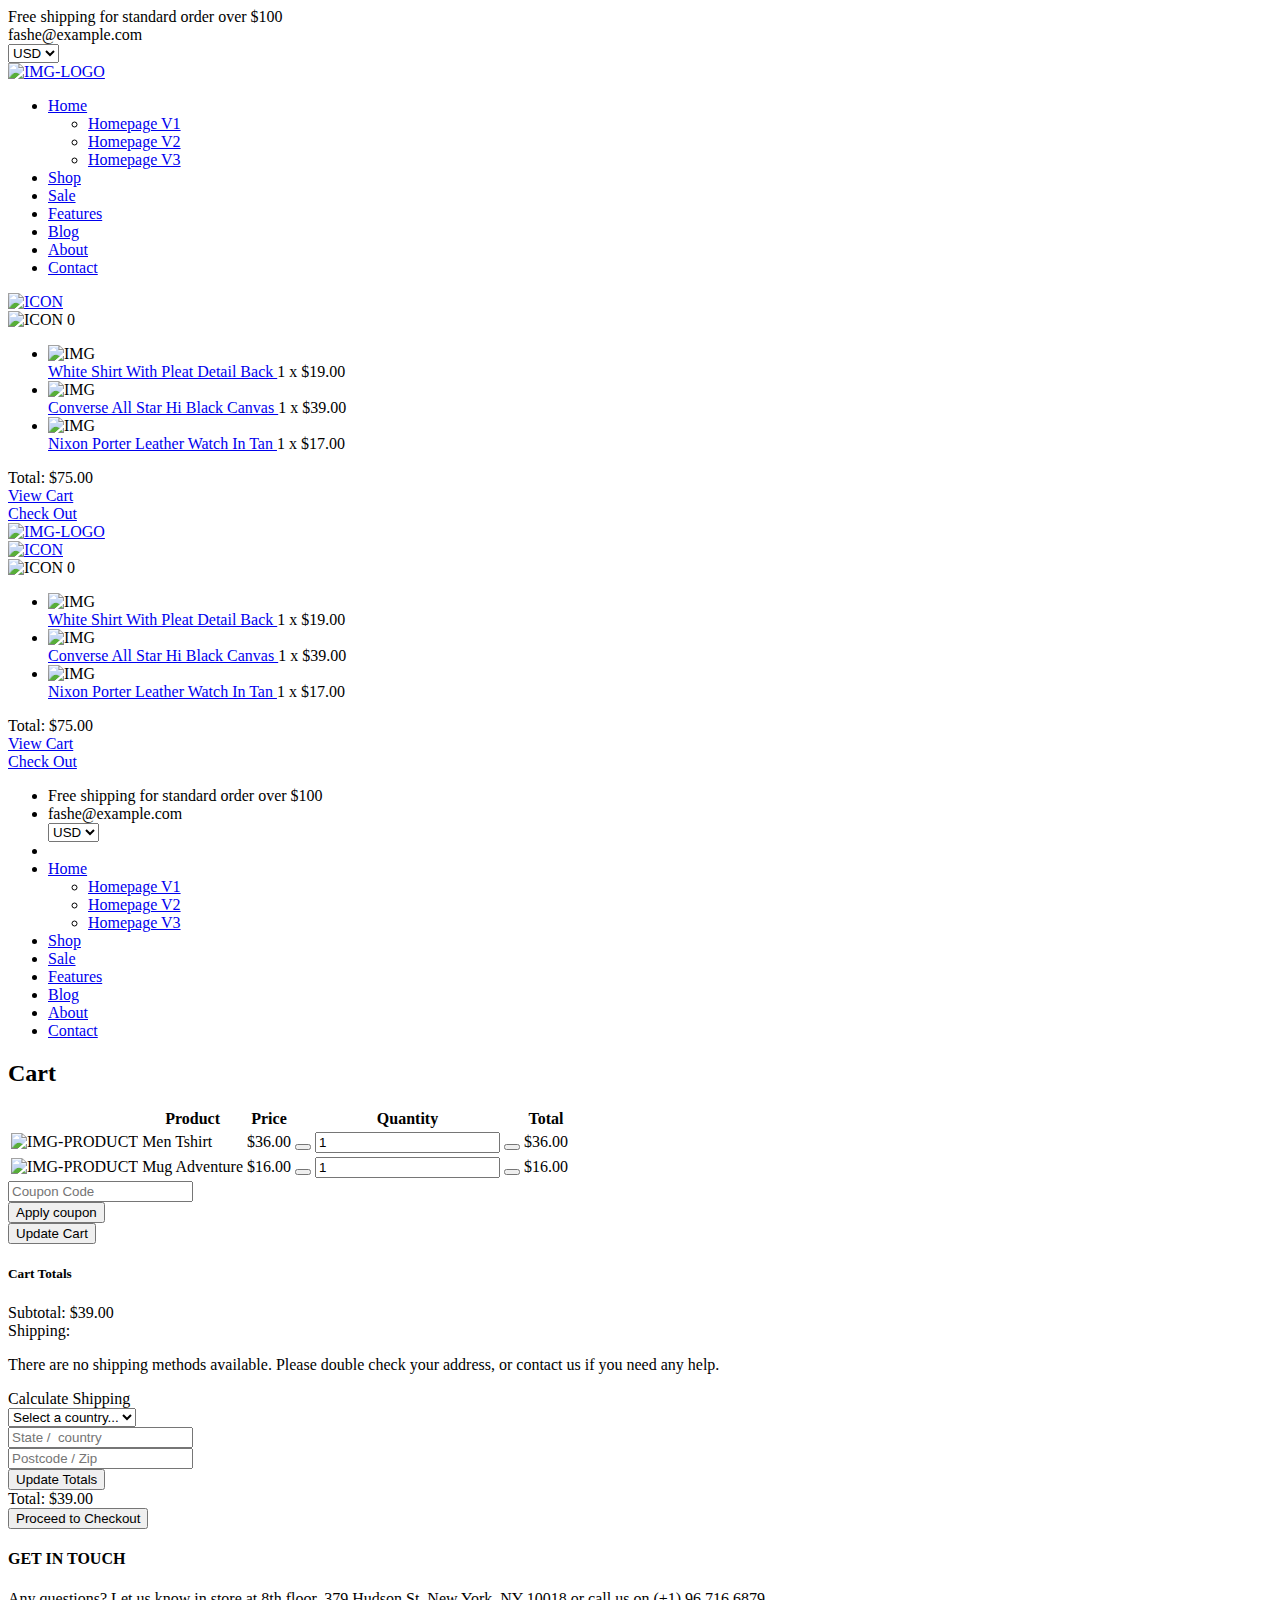
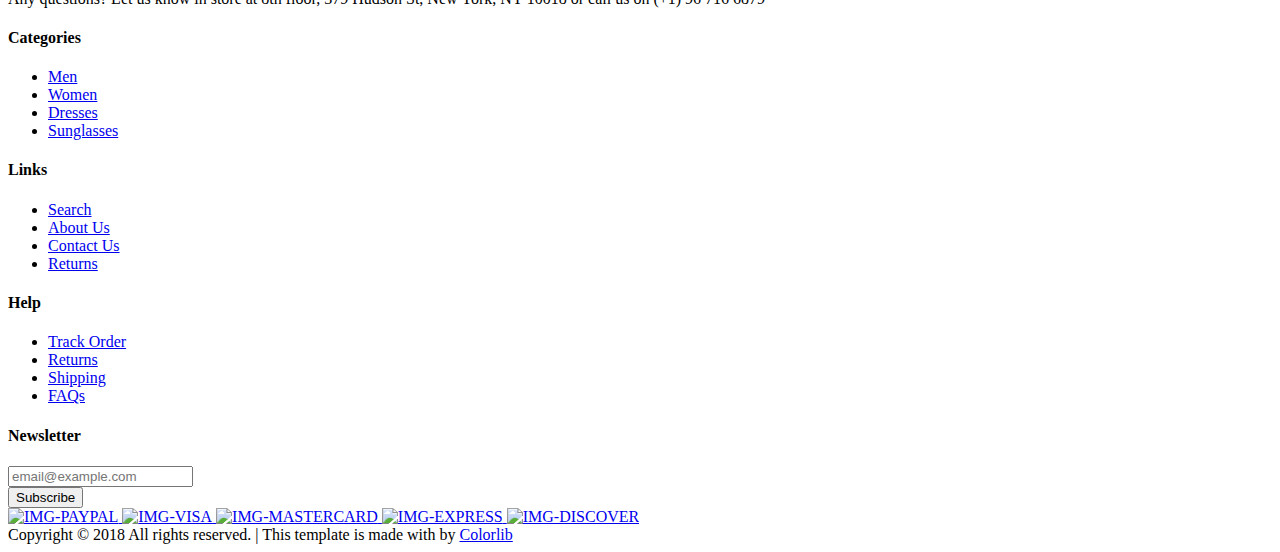
==== templates/cart.html @ 01aaade7 "init" ====
<!DOCTYPE html>
<html lang="en">
<head>
	<title>Cart</title>
	<meta charset="UTF-8">
	<meta name="viewport" content="width=device-width, initial-scale=1">
<!--===============================================================================================-->
	<link rel="icon" type="image/png" href="images/icons/favicon.png"/>
<!--===============================================================================================-->
	<link rel="stylesheet" type="text/css" href="vendor/bootstrap/css/bootstrap.min.css">
<!--===============================================================================================-->
	<link rel="stylesheet" type="text/css" href="fonts/font-awesome-4.7.0/css/font-awesome.min.css">
<!--===============================================================================================-->
	<link rel="stylesheet" type="text/css" href="fonts/themify/themify-icons.css">
<!--===============================================================================================-->
	<link rel="stylesheet" type="text/css" href="fonts/Linearicons-Free-v1.0.0/icon-font.min.css">
<!--===============================================================================================-->
	<link rel="stylesheet" type="text/css" href="fonts/elegant-font/html-css/style.css">
<!--===============================================================================================-->
	<link rel="stylesheet" type="text/css" href="vendor/animate/animate.css">
<!--===============================================================================================-->
	<link rel="stylesheet" type="text/css" href="vendor/css-hamburgers/hamburgers.min.css">
<!--===============================================================================================-->
	<link rel="stylesheet" type="text/css" href="vendor/animsition/css/animsition.min.css">
<!--===============================================================================================-->
	<link rel="stylesheet" type="text/css" href="vendor/select2/select2.min.css">
<!--===============================================================================================-->
	<link rel="stylesheet" type="text/css" href="vendor/slick/slick.css">
<!--===============================================================================================-->
	<link rel="stylesheet" type="text/css" href="css/util.css">
	<link rel="stylesheet" type="text/css" href="css/main.css">
<!--===============================================================================================-->
</head>
<body class="animsition">

	<!-- Header -->
	<header class="header1">
		<!-- Header desktop -->
		<div class="container-menu-header">
			<div class="topbar">
				<div class="topbar-social">
					<a href="#" class="topbar-social-item fa fa-facebook"></a>
					<a href="#" class="topbar-social-item fa fa-instagram"></a>
					<a href="#" class="topbar-social-item fa fa-pinterest-p"></a>
					<a href="#" class="topbar-social-item fa fa-snapchat-ghost"></a>
					<a href="#" class="topbar-social-item fa fa-youtube-play"></a>
				</div>

				<span class="topbar-child1">
					Free shipping for standard order over $100
				</span>

				<div class="topbar-child2">
					<span class="topbar-email">
						fashe@example.com
					</span>

					<div class="topbar-language rs1-select2">
						<select class="selection-1" name="time">
							<option>USD</option>
							<option>EUR</option>
						</select>
					</div>
				</div>
			</div>

			<div class="wrap_header">
				<!-- Logo -->
				<a href="index.html" class="logo">
					<img src="images/icons/logo.png" alt="IMG-LOGO">
				</a>

				<!-- Menu -->
				<div class="wrap_menu">
					<nav class="menu">
						<ul class="main_menu">
							<li>
								<a href="index.html">Home</a>
								<ul class="sub_menu">
									<li><a href="index.html">Homepage V1</a></li>
									<li><a href="home-02.html">Homepage V2</a></li>
									<li><a href="home-03.html">Homepage V3</a></li>
								</ul>
							</li>

							<li>
								<a href="product.html">Shop</a>
							</li>

							<li class="sale-noti">
								<a href="product.html">Sale</a>
							</li>

							<li>
								<a href="cart.html">Features</a>
							</li>

							<li>
								<a href="blog.html">Blog</a>
							</li>

							<li>
								<a href="about.html">About</a>
							</li>

							<li>
								<a href="contact.html">Contact</a>
							</li>
						</ul>
					</nav>
				</div>

				<!-- Header Icon -->
				<div class="header-icons">
					<a href="#" class="header-wrapicon1 dis-block">
						<img src="images/icons/icon-header-01.png" class="header-icon1" alt="ICON">
					</a>

					<span class="linedivide1"></span>

					<div class="header-wrapicon2">
						<img src="images/icons/icon-header-02.png" class="header-icon1 js-show-header-dropdown" alt="ICON">
						<span class="header-icons-noti">0</span>

						<!-- Header cart noti -->
						<div class="header-cart header-dropdown">
							<ul class="header-cart-wrapitem">
								<li class="header-cart-item">
									<div class="header-cart-item-img">
										<img src="images/item-cart-01.jpg" alt="IMG">
									</div>

									<div class="header-cart-item-txt">
										<a href="#" class="header-cart-item-name">
											White Shirt With Pleat Detail Back
										</a>

										<span class="header-cart-item-info">
											1 x $19.00
										</span>
									</div>
								</li>

								<li class="header-cart-item">
									<div class="header-cart-item-img">
										<img src="images/item-cart-02.jpg" alt="IMG">
									</div>

									<div class="header-cart-item-txt">
										<a href="#" class="header-cart-item-name">
											Converse All Star Hi Black Canvas
										</a>

										<span class="header-cart-item-info">
											1 x $39.00
										</span>
									</div>
								</li>

								<li class="header-cart-item">
									<div class="header-cart-item-img">
										<img src="images/item-cart-03.jpg" alt="IMG">
									</div>

									<div class="header-cart-item-txt">
										<a href="#" class="header-cart-item-name">
											Nixon Porter Leather Watch In Tan
										</a>

										<span class="header-cart-item-info">
											1 x $17.00
										</span>
									</div>
								</li>
							</ul>

							<div class="header-cart-total">
								Total: $75.00
							</div>

							<div class="header-cart-buttons">
								<div class="header-cart-wrapbtn">
									<!-- Button -->
									<a href="cart.html" class="flex-c-m size1 bg1 bo-rad-20 hov1 s-text1 trans-0-4">
										View Cart
									</a>
								</div>

								<div class="header-cart-wrapbtn">
									<!-- Button -->
									<a href="#" class="flex-c-m size1 bg1 bo-rad-20 hov1 s-text1 trans-0-4">
										Check Out
									</a>
								</div>
							</div>
						</div>
					</div>
				</div>
			</div>
		</div>

		<!-- Header Mobile -->
		<div class="wrap_header_mobile">
			<!-- Logo moblie -->
			<a href="index.html" class="logo-mobile">
				<img src="images/icons/logo.png" alt="IMG-LOGO">
			</a>

			<!-- Button show menu -->
			<div class="btn-show-menu">
				<!-- Header Icon mobile -->
				<div class="header-icons-mobile">
					<a href="#" class="header-wrapicon1 dis-block">
						<img src="images/icons/icon-header-01.png" class="header-icon1" alt="ICON">
					</a>

					<span class="linedivide2"></span>

					<div class="header-wrapicon2">
						<img src="images/icons/icon-header-02.png" class="header-icon1 js-show-header-dropdown" alt="ICON">
						<span class="header-icons-noti">0</span>

						<!-- Header cart noti -->
						<div class="header-cart header-dropdown">
							<ul class="header-cart-wrapitem">
								<li class="header-cart-item">
									<div class="header-cart-item-img">
										<img src="images/item-cart-01.jpg" alt="IMG">
									</div>

									<div class="header-cart-item-txt">
										<a href="#" class="header-cart-item-name">
											White Shirt With Pleat Detail Back
										</a>

										<span class="header-cart-item-info">
											1 x $19.00
										</span>
									</div>
								</li>

								<li class="header-cart-item">
									<div class="header-cart-item-img">
										<img src="images/item-cart-02.jpg" alt="IMG">
									</div>

									<div class="header-cart-item-txt">
										<a href="#" class="header-cart-item-name">
											Converse All Star Hi Black Canvas
										</a>

										<span class="header-cart-item-info">
											1 x $39.00
										</span>
									</div>
								</li>

								<li class="header-cart-item">
									<div class="header-cart-item-img">
										<img src="images/item-cart-03.jpg" alt="IMG">
									</div>

									<div class="header-cart-item-txt">
										<a href="#" class="header-cart-item-name">
											Nixon Porter Leather Watch In Tan
										</a>

										<span class="header-cart-item-info">
											1 x $17.00
										</span>
									</div>
								</li>
							</ul>

							<div class="header-cart-total">
								Total: $75.00
							</div>

							<div class="header-cart-buttons">
								<div class="header-cart-wrapbtn">
									<!-- Button -->
									<a href="cart.html" class="flex-c-m size1 bg1 bo-rad-20 hov1 s-text1 trans-0-4">
										View Cart
									</a>
								</div>

								<div class="header-cart-wrapbtn">
									<!-- Button -->
									<a href="#" class="flex-c-m size1 bg1 bo-rad-20 hov1 s-text1 trans-0-4">
										Check Out
									</a>
								</div>
							</div>
						</div>
					</div>
				</div>

				<div class="btn-show-menu-mobile hamburger hamburger--squeeze">
					<span class="hamburger-box">
						<span class="hamburger-inner"></span>
					</span>
				</div>
			</div>
		</div>

		<!-- Menu Mobile -->
		<div class="wrap-side-menu" >
			<nav class="side-menu">
				<ul class="main-menu">
					<li class="item-topbar-mobile p-l-20 p-t-8 p-b-8">
						<span class="topbar-child1">
							Free shipping for standard order over $100
						</span>
					</li>

					<li class="item-topbar-mobile p-l-20 p-t-8 p-b-8">
						<div class="topbar-child2-mobile">
							<span class="topbar-email">
								fashe@example.com
							</span>

							<div class="topbar-language rs1-select2">
								<select class="selection-1" name="time">
									<option>USD</option>
									<option>EUR</option>
								</select>
							</div>
						</div>
					</li>

					<li class="item-topbar-mobile p-l-10">
						<div class="topbar-social-mobile">
							<a href="#" class="topbar-social-item fa fa-facebook"></a>
							<a href="#" class="topbar-social-item fa fa-instagram"></a>
							<a href="#" class="topbar-social-item fa fa-pinterest-p"></a>
							<a href="#" class="topbar-social-item fa fa-snapchat-ghost"></a>
							<a href="#" class="topbar-social-item fa fa-youtube-play"></a>
						</div>
					</li>

					<li class="item-menu-mobile">
						<a href="index.html">Home</a>
						<ul class="sub-menu">
							<li><a href="index.html">Homepage V1</a></li>
							<li><a href="home-02.html">Homepage V2</a></li>
							<li><a href="home-03.html">Homepage V3</a></li>
						</ul>
						<i class="arrow-main-menu fa fa-angle-right" aria-hidden="true"></i>
					</li>

					<li class="item-menu-mobile">
						<a href="product.html">Shop</a>
					</li>

					<li class="item-menu-mobile">
						<a href="product.html">Sale</a>
					</li>

					<li class="item-menu-mobile">
						<a href="cart.html">Features</a>
					</li>

					<li class="item-menu-mobile">
						<a href="blog.html">Blog</a>
					</li>

					<li class="item-menu-mobile">
						<a href="about.html">About</a>
					</li>

					<li class="item-menu-mobile">
						<a href="contact.html">Contact</a>
					</li>
				</ul>
			</nav>
		</div>
	</header>

	<!-- Title Page -->
	<section class="bg-title-page p-t-40 p-b-50 flex-col-c-m" style="background-image: url(images/heading-pages-01.jpg);">
		<h2 class="l-text2 t-center">
			Cart
		</h2>
	</section>

	<!-- Cart -->
	<section class="cart bgwhite p-t-70 p-b-100">
		<div class="container">
			<!-- Cart item -->
			<div class="container-table-cart pos-relative">
				<div class="wrap-table-shopping-cart bgwhite">
					<table class="table-shopping-cart">
						<tr class="table-head">
							<th class="column-1"></th>
							<th class="column-2">Product</th>
							<th class="column-3">Price</th>
							<th class="column-4 p-l-70">Quantity</th>
							<th class="column-5">Total</th>
						</tr>

						<tr class="table-row">
							<td class="column-1">
								<div class="cart-img-product b-rad-4 o-f-hidden">
									<img src="images/item-10.jpg" alt="IMG-PRODUCT">
								</div>
							</td>
							<td class="column-2">Men Tshirt</td>
							<td class="column-3">$36.00</td>
							<td class="column-4">
								<div class="flex-w bo5 of-hidden w-size17">
									<button class="btn-num-product-down color1 flex-c-m size7 bg8 eff2">
										<i class="fs-12 fa fa-minus" aria-hidden="true"></i>
									</button>

									<input class="size8 m-text18 t-center num-product" type="number" name="num-product1" value="1">

									<button class="btn-num-product-up color1 flex-c-m size7 bg8 eff2">
										<i class="fs-12 fa fa-plus" aria-hidden="true"></i>
									</button>
								</div>
							</td>
							<td class="column-5">$36.00</td>
						</tr>

						<tr class="table-row">
							<td class="column-1">
								<div class="cart-img-product b-rad-4 o-f-hidden">
									<img src="images/item-05.jpg" alt="IMG-PRODUCT">
								</div>
							</td>
							<td class="column-2">Mug Adventure</td>
							<td class="column-3">$16.00</td>
							<td class="column-4">
								<div class="flex-w bo5 of-hidden w-size17">
									<button class="btn-num-product-down color1 flex-c-m size7 bg8 eff2">
										<i class="fs-12 fa fa-minus" aria-hidden="true"></i>
									</button>

									<input class="size8 m-text18 t-center num-product" type="number" name="num-product2" value="1">

									<button class="btn-num-product-up color1 flex-c-m size7 bg8 eff2">
										<i class="fs-12 fa fa-plus" aria-hidden="true"></i>
									</button>
								</div>
							</td>
							<td class="column-5">$16.00</td>
						</tr>
					</table>
				</div>
			</div>

			<div class="flex-w flex-sb-m p-t-25 p-b-25 bo8 p-l-35 p-r-60 p-lr-15-sm">
				<div class="flex-w flex-m w-full-sm">
					<div class="size11 bo4 m-r-10">
						<input class="sizefull s-text7 p-l-22 p-r-22" type="text" name="coupon-code" placeholder="Coupon Code">
					</div>

					<div class="size12 trans-0-4 m-t-10 m-b-10 m-r-10">
						<!-- Button -->
						<button class="flex-c-m sizefull bg1 bo-rad-23 hov1 s-text1 trans-0-4">
							Apply coupon
						</button>
					</div>
				</div>

				<div class="size10 trans-0-4 m-t-10 m-b-10">
					<!-- Button -->
					<button class="flex-c-m sizefull bg1 bo-rad-23 hov1 s-text1 trans-0-4">
						Update Cart
					</button>
				</div>
			</div>

			<!-- Total -->
			<div class="bo9 w-size18 p-l-40 p-r-40 p-t-30 p-b-38 m-t-30 m-r-0 m-l-auto p-lr-15-sm">
				<h5 class="m-text20 p-b-24">
					Cart Totals
				</h5>

				<!--  -->
				<div class="flex-w flex-sb-m p-b-12">
					<span class="s-text18 w-size19 w-full-sm">
						Subtotal:
					</span>

					<span class="m-text21 w-size20 w-full-sm">
						$39.00
					</span>
				</div>

				<!--  -->
				<div class="flex-w flex-sb bo10 p-t-15 p-b-20">
					<span class="s-text18 w-size19 w-full-sm">
						Shipping:
					</span>

					<div class="w-size20 w-full-sm">
						<p class="s-text8 p-b-23">
							There are no shipping methods available. Please double check your address, or contact us if you need any help.
						</p>

						<span class="s-text19">
							Calculate Shipping
						</span>

						<div class="rs2-select2 rs3-select2 rs4-select2 bo4 of-hidden w-size21 m-t-8 m-b-12">
							<select class="selection-2" name="country">
								<option>Select a country...</option>
								<option>US</option>
								<option>UK</option>
								<option>Japan</option>
							</select>
						</div>

						<div class="size13 bo4 m-b-12">
						<input class="sizefull s-text7 p-l-15 p-r-15" type="text" name="state" placeholder="State /  country">
						</div>

						<div class="size13 bo4 m-b-22">
							<input class="sizefull s-text7 p-l-15 p-r-15" type="text" name="postcode" placeholder="Postcode / Zip">
						</div>

						<div class="size14 trans-0-4 m-b-10">
							<!-- Button -->
							<button class="flex-c-m sizefull bg1 bo-rad-23 hov1 s-text1 trans-0-4">
								Update Totals
							</button>
						</div>
					</div>
				</div>

				<!--  -->
				<div class="flex-w flex-sb-m p-t-26 p-b-30">
					<span class="m-text22 w-size19 w-full-sm">
						Total:
					</span>

					<span class="m-text21 w-size20 w-full-sm">
						$39.00
					</span>
				</div>

				<div class="size15 trans-0-4">
					<!-- Button -->
					<button class="flex-c-m sizefull bg1 bo-rad-23 hov1 s-text1 trans-0-4">
						Proceed to Checkout
					</button>
				</div>
			</div>
		</div>
	</section>



	<!-- Footer -->
	<footer class="bg6 p-t-45 p-b-43 p-l-45 p-r-45">
		<div class="flex-w p-b-90">
			<div class="w-size6 p-t-30 p-l-15 p-r-15 respon3">
				<h4 class="s-text12 p-b-30">
					GET IN TOUCH
				</h4>

				<div>
					<p class="s-text7 w-size27">
						Any questions? Let us know in store at 8th floor, 379 Hudson St, New York, NY 10018 or call us on (+1) 96 716 6879
					</p>

					<div class="flex-m p-t-30">
						<a href="#" class="fs-18 color1 p-r-20 fa fa-facebook"></a>
						<a href="#" class="fs-18 color1 p-r-20 fa fa-instagram"></a>
						<a href="#" class="fs-18 color1 p-r-20 fa fa-pinterest-p"></a>
						<a href="#" class="fs-18 color1 p-r-20 fa fa-snapchat-ghost"></a>
						<a href="#" class="fs-18 color1 p-r-20 fa fa-youtube-play"></a>
					</div>
				</div>
			</div>

			<div class="w-size7 p-t-30 p-l-15 p-r-15 respon4">
				<h4 class="s-text12 p-b-30">
					Categories
				</h4>

				<ul>
					<li class="p-b-9">
						<a href="#" class="s-text7">
							Men
						</a>
					</li>

					<li class="p-b-9">
						<a href="#" class="s-text7">
							Women
						</a>
					</li>

					<li class="p-b-9">
						<a href="#" class="s-text7">
							Dresses
						</a>
					</li>

					<li class="p-b-9">
						<a href="#" class="s-text7">
							Sunglasses
						</a>
					</li>
				</ul>
			</div>

			<div class="w-size7 p-t-30 p-l-15 p-r-15 respon4">
				<h4 class="s-text12 p-b-30">
					Links
				</h4>

				<ul>
					<li class="p-b-9">
						<a href="#" class="s-text7">
							Search
						</a>
					</li>

					<li class="p-b-9">
						<a href="#" class="s-text7">
							About Us
						</a>
					</li>

					<li class="p-b-9">
						<a href="#" class="s-text7">
							Contact Us
						</a>
					</li>

					<li class="p-b-9">
						<a href="#" class="s-text7">
							Returns
						</a>
					</li>
				</ul>
			</div>

			<div class="w-size7 p-t-30 p-l-15 p-r-15 respon4">
				<h4 class="s-text12 p-b-30">
					Help
				</h4>

				<ul>
					<li class="p-b-9">
						<a href="#" class="s-text7">
							Track Order
						</a>
					</li>

					<li class="p-b-9">
						<a href="#" class="s-text7">
							Returns
						</a>
					</li>

					<li class="p-b-9">
						<a href="#" class="s-text7">
							Shipping
						</a>
					</li>

					<li class="p-b-9">
						<a href="#" class="s-text7">
							FAQs
						</a>
					</li>
				</ul>
			</div>

			<div class="w-size8 p-t-30 p-l-15 p-r-15 respon3">
				<h4 class="s-text12 p-b-30">
					Newsletter
				</h4>

				<form>
					<div class="effect1 w-size9">
						<input class="s-text7 bg6 w-full p-b-5" type="text" name="email" placeholder="email@example.com">
						<span class="effect1-line"></span>
					</div>

					<div class="w-size2 p-t-20">
						<!-- Button -->
						<button class="flex-c-m size2 bg4 bo-rad-23 hov1 m-text3 trans-0-4">
							Subscribe
						</button>
					</div>

				</form>
			</div>
		</div>

		<div class="t-center p-l-15 p-r-15">
			<a href="#">
				<img class="h-size2" src="images/icons/paypal.png" alt="IMG-PAYPAL">
			</a>

			<a href="#">
				<img class="h-size2" src="images/icons/visa.png" alt="IMG-VISA">
			</a>

			<a href="#">
				<img class="h-size2" src="images/icons/mastercard.png" alt="IMG-MASTERCARD">
			</a>

			<a href="#">
				<img class="h-size2" src="images/icons/express.png" alt="IMG-EXPRESS">
			</a>

			<a href="#">
				<img class="h-size2" src="images/icons/discover.png" alt="IMG-DISCOVER">
			</a>

			<div class="t-center s-text8 p-t-20">
				Copyright © 2018 All rights reserved. | This template is made with <i class="fa fa-heart-o" aria-hidden="true"></i> by <a href="https://colorlib.com" target="_blank">Colorlib</a>
			</div>
		</div>
	</footer>



	<!-- Back to top -->
	<div class="btn-back-to-top bg0-hov" id="myBtn">
		<span class="symbol-btn-back-to-top">
			<i class="fa fa-angle-double-up" aria-hidden="true"></i>
		</span>
	</div>

	<!-- Container Selection -->
	<div id="dropDownSelect1"></div>
	<div id="dropDownSelect2"></div>



<!--===============================================================================================-->
	<script type="text/javascript" src="vendor/jquery/jquery-3.2.1.min.js"></script>
<!--===============================================================================================-->
	<script type="text/javascript" src="vendor/animsition/js/animsition.min.js"></script>
<!--===============================================================================================-->
	<script type="text/javascript" src="vendor/bootstrap/js/popper.js"></script>
	<script type="text/javascript" src="vendor/bootstrap/js/bootstrap.min.js"></script>
<!--===============================================================================================-->
	<script type="text/javascript" src="vendor/select2/select2.min.js"></script>
	<script type="text/javascript">
		$(".selection-1").select2({
			minimumResultsForSearch: 20,
			dropdownParent: $('#dropDownSelect1')
		});

		$(".selection-2").select2({
			minimumResultsForSearch: 20,
			dropdownParent: $('#dropDownSelect2')
		});
	</script>
<!--===============================================================================================-->
	<script src="js/main.js"></script>

</body>
</html>
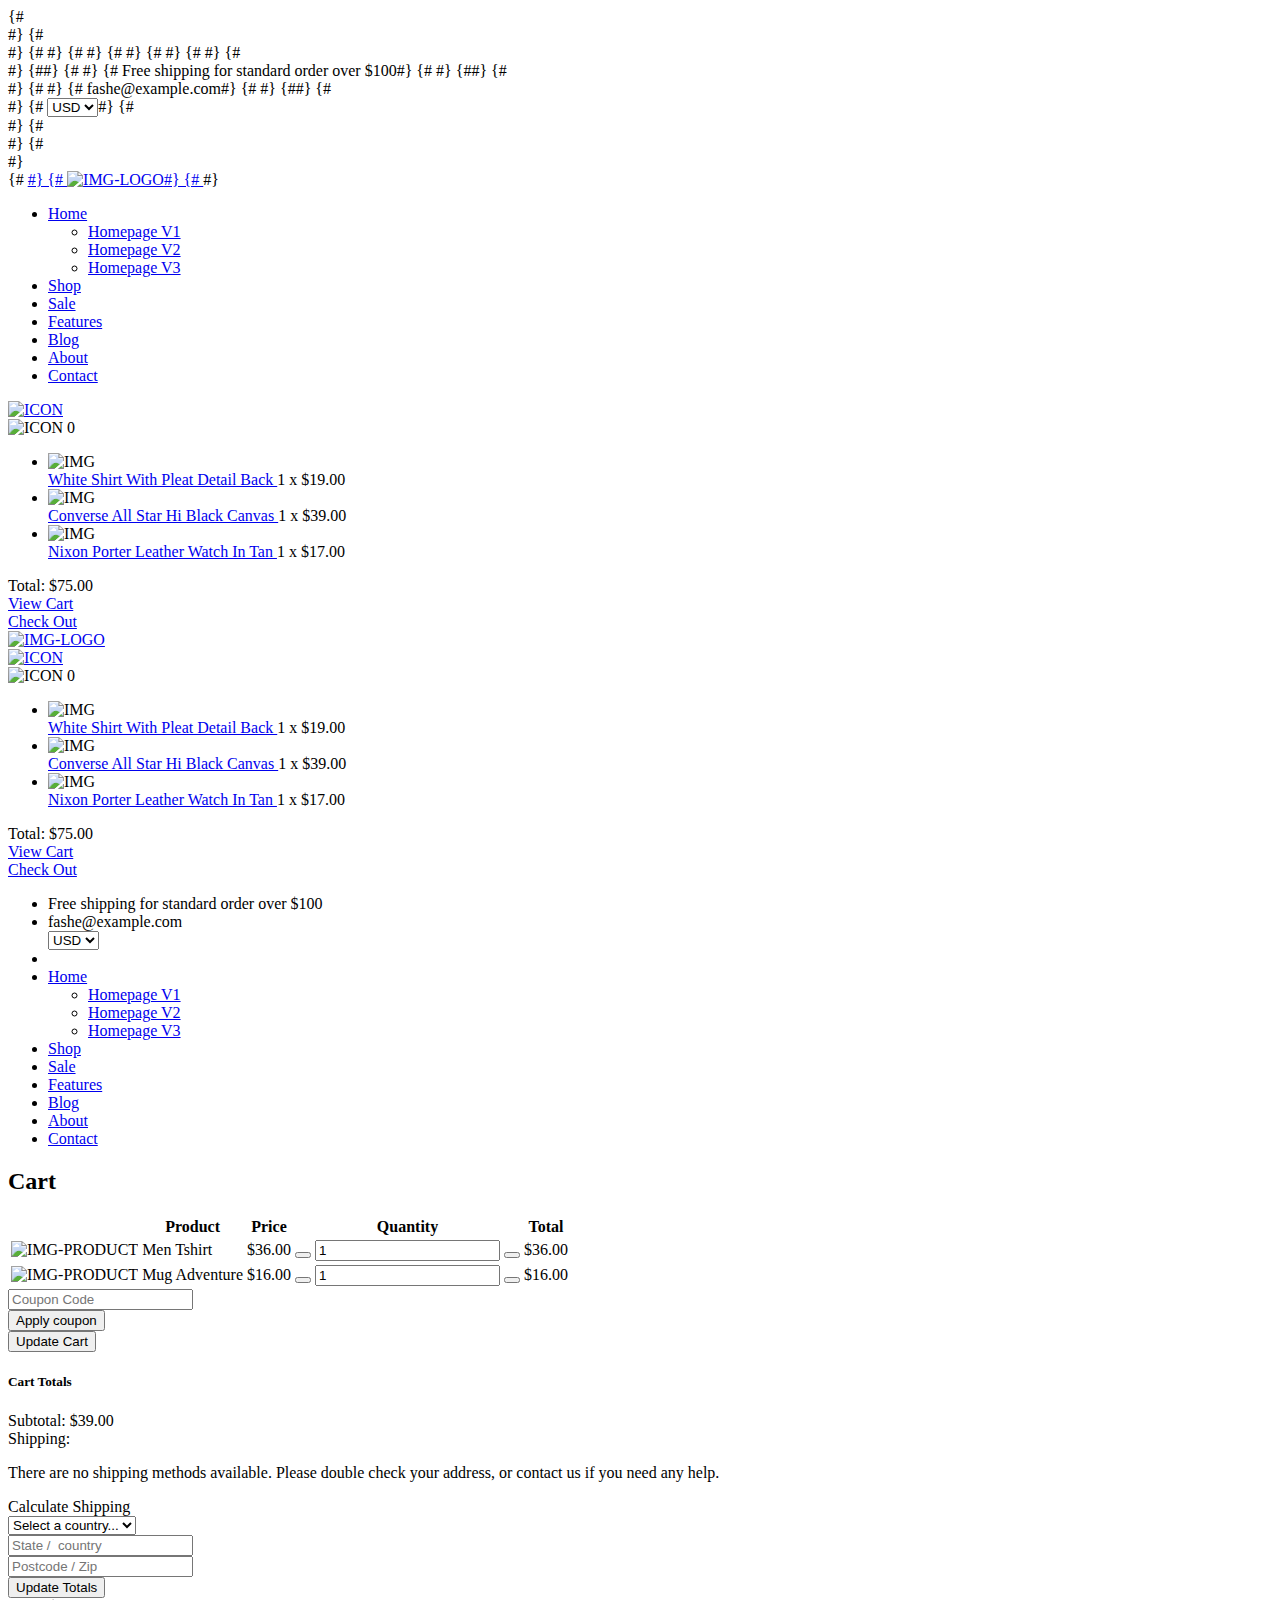
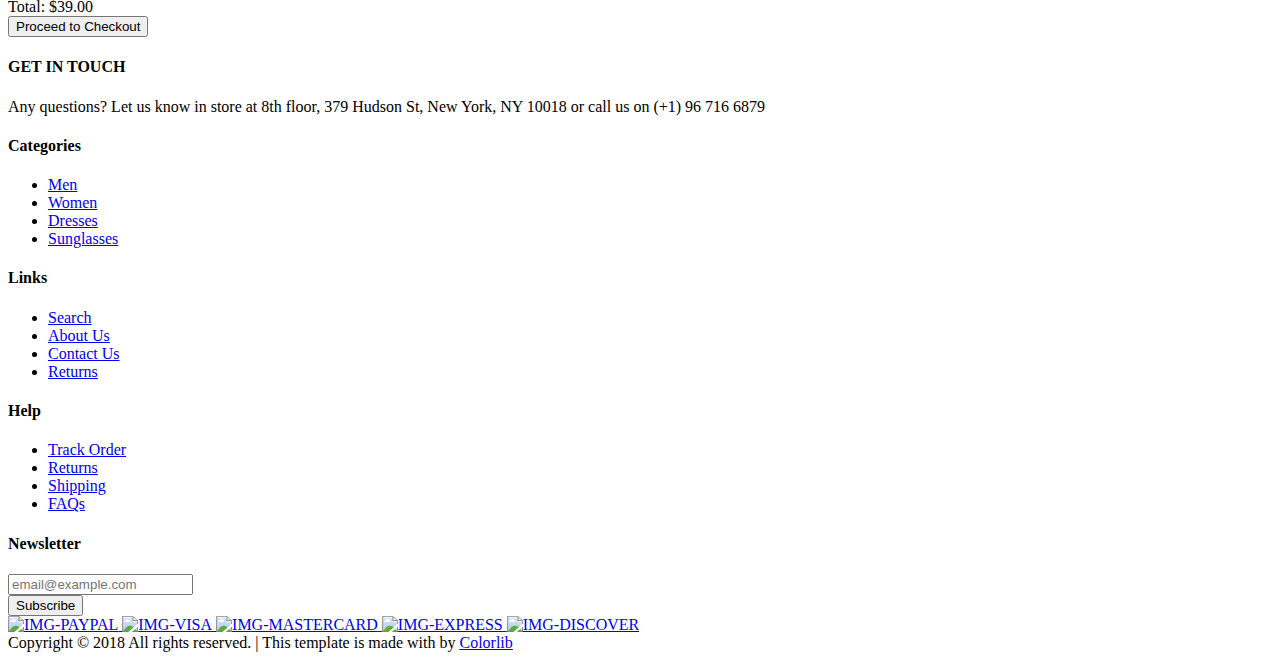
==== commit af95c089: "wtf" ====
--- a/templates/cart.html
+++ b/templates/cart.html
@@ -37,38 +37,38 @@
 	<header class="header1">
 		<!-- Header desktop -->
 		<div class="container-menu-header">
-			<div class="topbar">
-				<div class="topbar-social">
-					<a href="#" class="topbar-social-item fa fa-facebook"></a>
-					<a href="#" class="topbar-social-item fa fa-instagram"></a>
-					<a href="#" class="topbar-social-item fa fa-pinterest-p"></a>
-					<a href="#" class="topbar-social-item fa fa-snapchat-ghost"></a>
-					<a href="#" class="topbar-social-item fa fa-youtube-play"></a>
-				</div>
-
-				<span class="topbar-child1">
-					Free shipping for standard order over $100
-				</span>
-
-				<div class="topbar-child2">
-					<span class="topbar-email">
-						fashe@example.com
-					</span>
-
-					<div class="topbar-language rs1-select2">
-						<select class="selection-1" name="time">
-							<option>USD</option>
-							<option>EUR</option>
-						</select>
-					</div>
-				</div>
-			</div>
+{#			<div class="topbar">#}
+{#				<div class="topbar-social">#}
+{#					<a href="#" class="topbar-social-item fa fa-facebook"></a>#}
+{#					<a href="#" class="topbar-social-item fa fa-instagram"></a>#}
+{#					<a href="#" class="topbar-social-item fa fa-pinterest-p"></a>#}
+{#					<a href="#" class="topbar-social-item fa fa-snapchat-ghost"></a>#}
+{#					<a href="#" class="topbar-social-item fa fa-youtube-play"></a>#}
+{#				</div>#}
+{##}
+{#				<span class="topbar-child1">#}
+{#					Free shipping for standard order over $100#}
+{#				</span>#}
+{##}
+{#				<div class="topbar-child2">#}
+{#					<span class="topbar-email">#}
+{#						fashe@example.com#}
+{#					</span>#}
+{##}
+{#					<div class="topbar-language rs1-select2">#}
+{#						<select class="selection-1" name="time">#}
+{#							<option>USD</option>#}
+{#							<option>EUR</option>#}
+{#						</select>#}
+{#					</div>#}
+{#				</div>#}
+{#			</div>#}
 
 			<div class="wrap_header">
 				<!-- Logo -->
-				<a href="index.html" class="logo">
-					<img src="images/icons/logo.png" alt="IMG-LOGO">
-				</a>
+{#				<a href="index.html" class="logo">#}
+{#					<img src="images/icons/logo.png" alt="IMG-LOGO">#}
+{#				</a>#}
 
 				<!-- Menu -->
 				<div class="wrap_menu">
